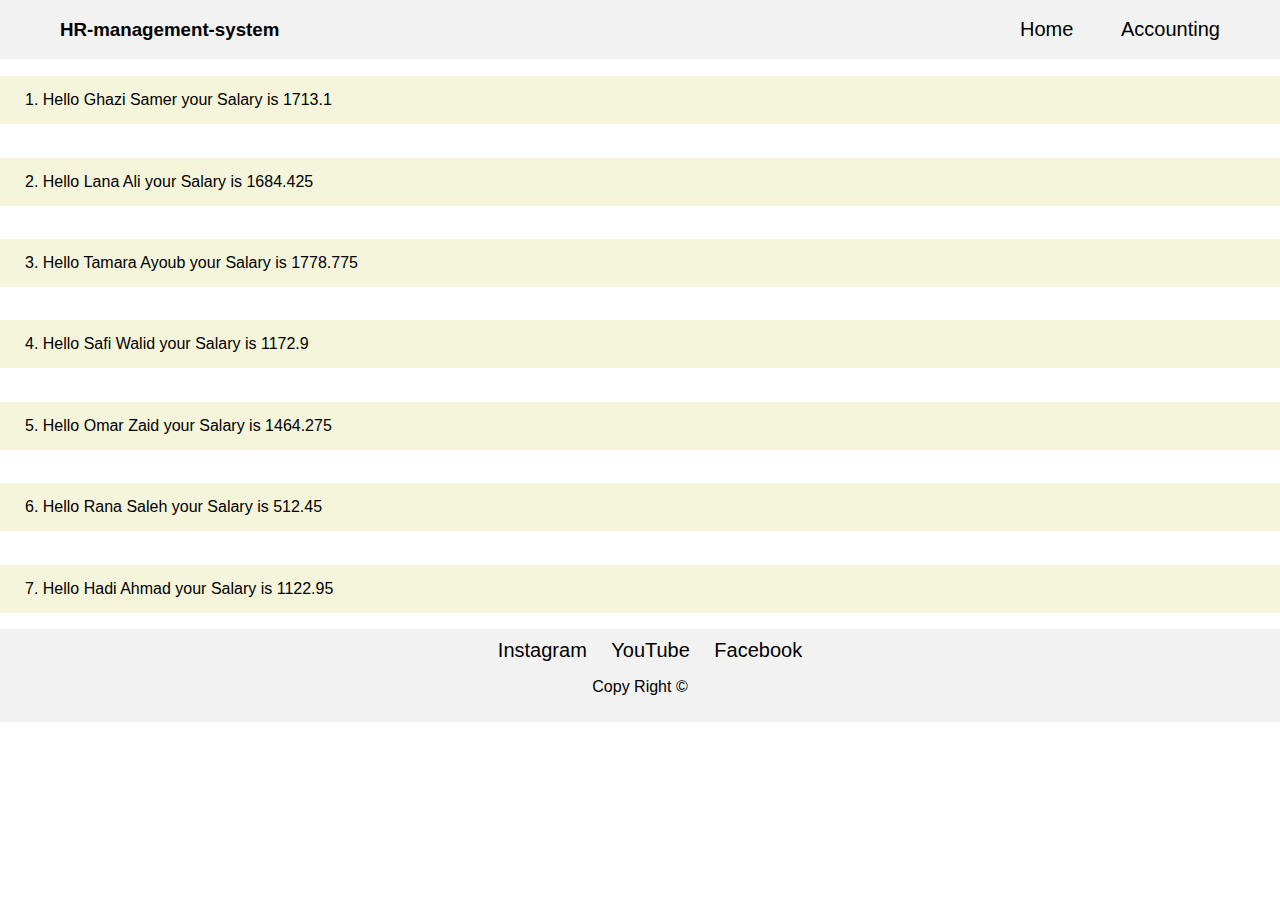
==== index.html @ 37a74d2b "lab 7" ====
<!DOCTYPE html>
<html lang="en">
<head>
     <meta charset="UTF-8">
     <meta http-equiv="X-UA-Compatible" content="IE=edge">
     <meta name="viewport" content="width=device-width, initial-scale=1.0">
     <title>HR-management-system</title>
     <link rel="stylesheet" href="style.css">
</head>
<body>
     <header>
          <h3>HR-management-system</h3>
          <nav>
               <a href="index.html">Home</a>
               <a href="accounting.html">Accounting</a>
          </nav>
     </header>
     
     <main id="main">

     </main>

     <footer>
          <nav>
               <a href="insta">Instagram</a>
               <a href="tube">YouTube</a>
               <a href="face">Facebook</a>
          </nav>
          <p> Copy Right &copy; </p>
     </footer>
     <script src="app.js"></script>
</body>
</html>
---- style.css ----
body{
     margin: 0;
     padding: 0;
     font-family: sans-serif;
}

header{
     display: flex;
     justify-content: space-between;
     align-items: center;
     padding: 0 60px;
     background-color: #f2f2f2;
}

header nav{
     width: 200px;
     display: flex;
     justify-content: space-between;
}

 a{
     text-decoration: none;
     color: black;
     font-size: 20px;
}


main{
     height: 570px;
     display: flex;
     flex-direction: column;
     justify-content: space-around;
}

.p{
     padding: 15px 25px;
     background-color: beige;
}

footer{
     display: flex;
     align-items: center;
     flex-direction: column;
     justify-content: center;
     background-color: #f2f2f2;
     padding: 10px 0;
}

footer a{
     padding-left: 20px;
}
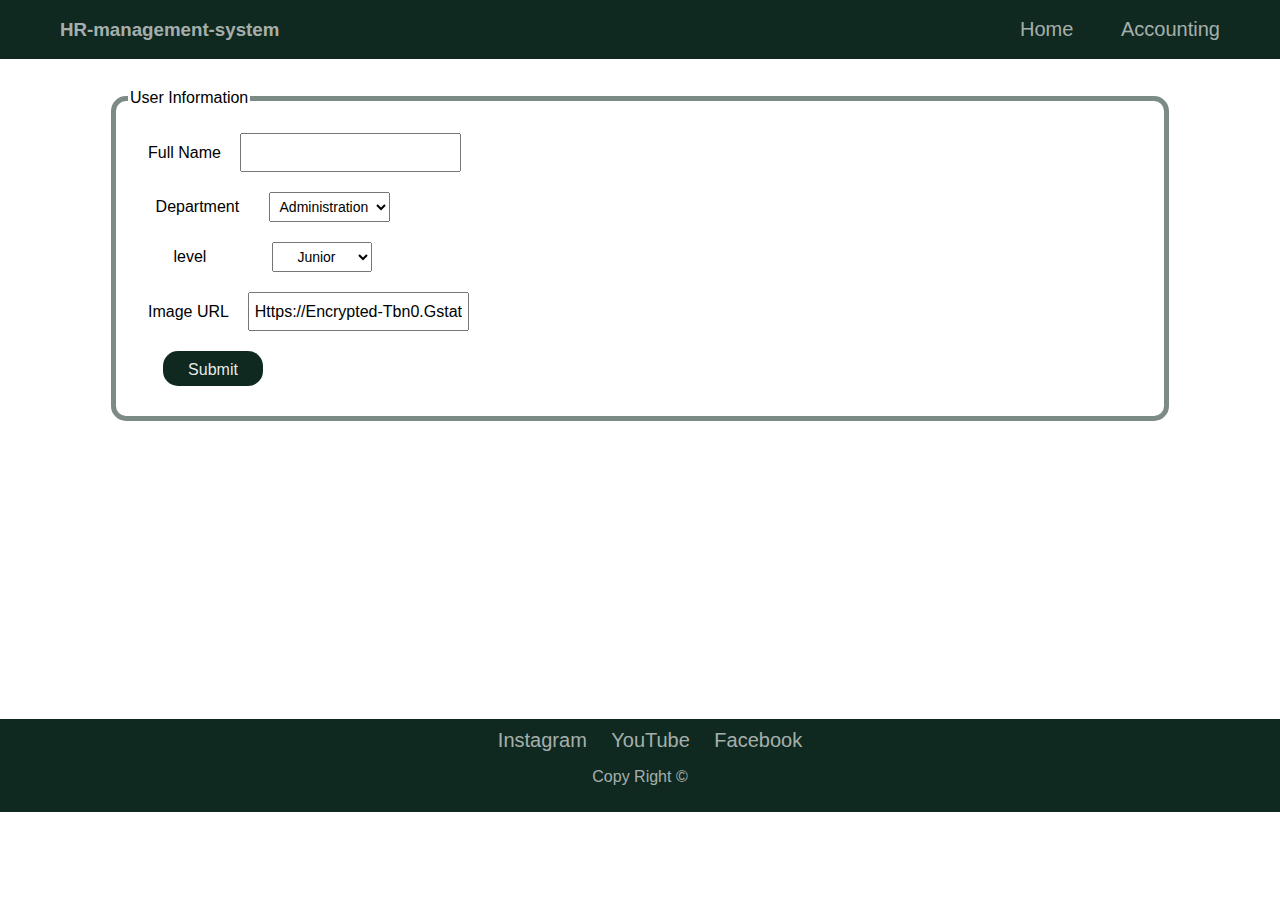
==== commit 4df9f88e: "lab 08" ====
--- a/index.html
+++ b/index.html
@@ -15,10 +15,51 @@
                <a href="accounting.html">Accounting</a>
           </nav>
      </header>
-     
+
+     <!-- Start Main Section -->
+
      <main id="main">
 
+          <fieldset id="fieldset">
+               <legend>User Information</legend>
+
+               <form action="" id="form">
+                    <div class="name">
+                         <label for="fullName">Full Name</label>
+                         <input type="text" id="fullName">
+                    </div>
+                    
+                    <div class="select-dep">
+                         <label for="Department">Department</label>
+                         <select name="" id="Department">
+                              <option value="Administration">Administration</option>
+                              <option value="Marketing">Marketing</option>
+                              <option value="Development">Development</option>
+                              <option value="Finance">Finance</option>
+                         </select>
+                    </div>
+                    
+                    <div class="levelContaner">
+                         <label for="selectLevel">level</label>
+                         <select name="" id="selectLevel">
+                              <option value="Junior">Junior</option>
+                              <option value="Mid-Senior">Mid-Senior</option>
+                              <option value="Senior">Senior</option>
+                         </select>
+                    </div>
+                    
+                    <div class="imgContaner">
+                         <label for="url">Image URL</label>
+                         <input type="url" id="url" value="https://encrypted-tbn0.gstatic.com/images?q=tbn:ANd9GcSgF2suM5kFwk9AdFjesEr8EP1qcyUvah8G7w&usqp=CAU">
+                    </div>
+                    <input type="submit" value="Submit" id="btn">
+               </form>
+          </fieldset>
+
+          
      </main>
+     
+     <!-- End Main Section -->
 
      <footer>
           <nav>
--- a/style.css
+++ b/style.css
@@ -2,6 +2,9 @@
      margin: 0;
      padding: 0;
      font-family: sans-serif;
+     display: flex;
+     flex-direction: column;
+     gap: 30px;
 }
 
 header{
@@ -9,7 +12,8 @@
      justify-content: space-between;
      align-items: center;
      padding: 0 60px;
-     background-color: #f2f2f2;
+     background-color: #0f2920;
+     color: #ffffffa3;
 }
 
 header nav{
@@ -20,29 +24,108 @@
 
  a{
      text-decoration: none;
-     color: black;
+     color: #ffffffa3;
      font-size: 20px;
+}
+main{
+     min-height: 600px;
+}
+
+#fieldset{
+     width: 80%;
+    margin: auto;
+    border: 5px solid #0f29208a;
+    border-radius: 15px;
+}
+
+form{
+     display: flex;
+     flex-direction: column;
+     gap: 20px;
+     padding: 20px;
+}
+
+input{
+     height: 25px;
+     padding: 5px;
+     text-align: center;
+     font-size: 16px;
+     text-transform: capitalize;
+     margin-left: 15px ;
+}
+
+select{
+     padding: 5px;
+     text-align: center;
+     font-size: 14px;
+     text-transform: capitalize;
+     margin-left: 15px ;
+}
+
+.select-dep,
+.levelContaner{
+     display: flex;
+     justify-content: space-around;
+     width: 250px;
+     align-items: center;
 }
 
 
-main{
-     height: 570px;
+
+#btn{
+     width: 100px;
+     height: 35px;
+     border: none;
+     border-radius: 15px;
+     font-size: 16px;
+     cursor: pointer;
+     padding: 10px;
+     background-color: #0f2920;
+     color: #ffffffec;
+     
+
+
+}
+.cards1,.cards2,.cards3,.cards4{
+     width: 80%;
+     display: flex;
+     flex-wrap: wrap;
+     justify-content: flex-start ;
+     align-items: center;
+     margin: auto;
+     padding: 15px ;
+     display: none;
+}
+
+.card{
+     height: 350px;
+     width: 300px;
+     background-color: rgb(15, 41, 32);
      display: flex;
      flex-direction: column;
-     justify-content: space-around;
+     justify-content: center;
+     align-items: center;
+     color: #f2f2f2;
+     padding: 25px;
+     border-radius: 15px;
+     margin: 30px auto;
 }
 
-.p{
-     padding: 15px 25px;
-     background-color: beige;
+img{
+     width: 150px;
+     border-radius: 50%;
+          
 }
+
+
 
 footer{
      display: flex;
      align-items: center;
      flex-direction: column;
      justify-content: center;
-     background-color: #f2f2f2;
+     background-color: #0f2920;
+     color: #ffffffa3;
      padding: 10px 0;
 }
 
